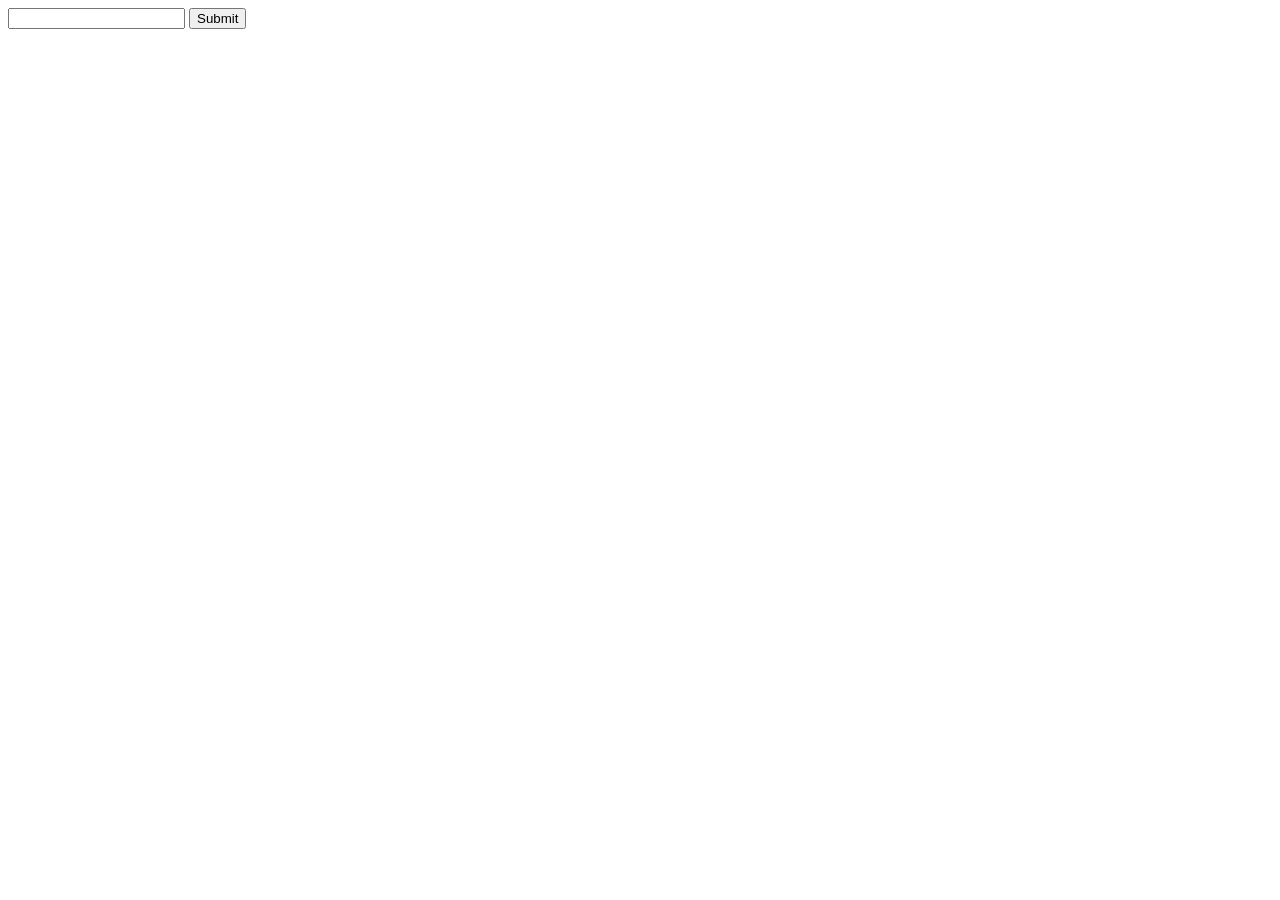
==== Taarmeez JS/index.html @ 5b3ecc6d "first commit" ====
<!DOCTYPE html>
<html lang="en">
<head>
    <meta charset="UTF-8">
    <meta name="viewport" content="width=device-width, initial-scale=1.0">
    <title>Document</title>
</head>
<body>
    
</body>
<!-- <h1>hello world</h1>
<h3></h3> -->

    <input type="text">
    <button type="submit">Submit</button>


<script src="main.js"></script>
</html>
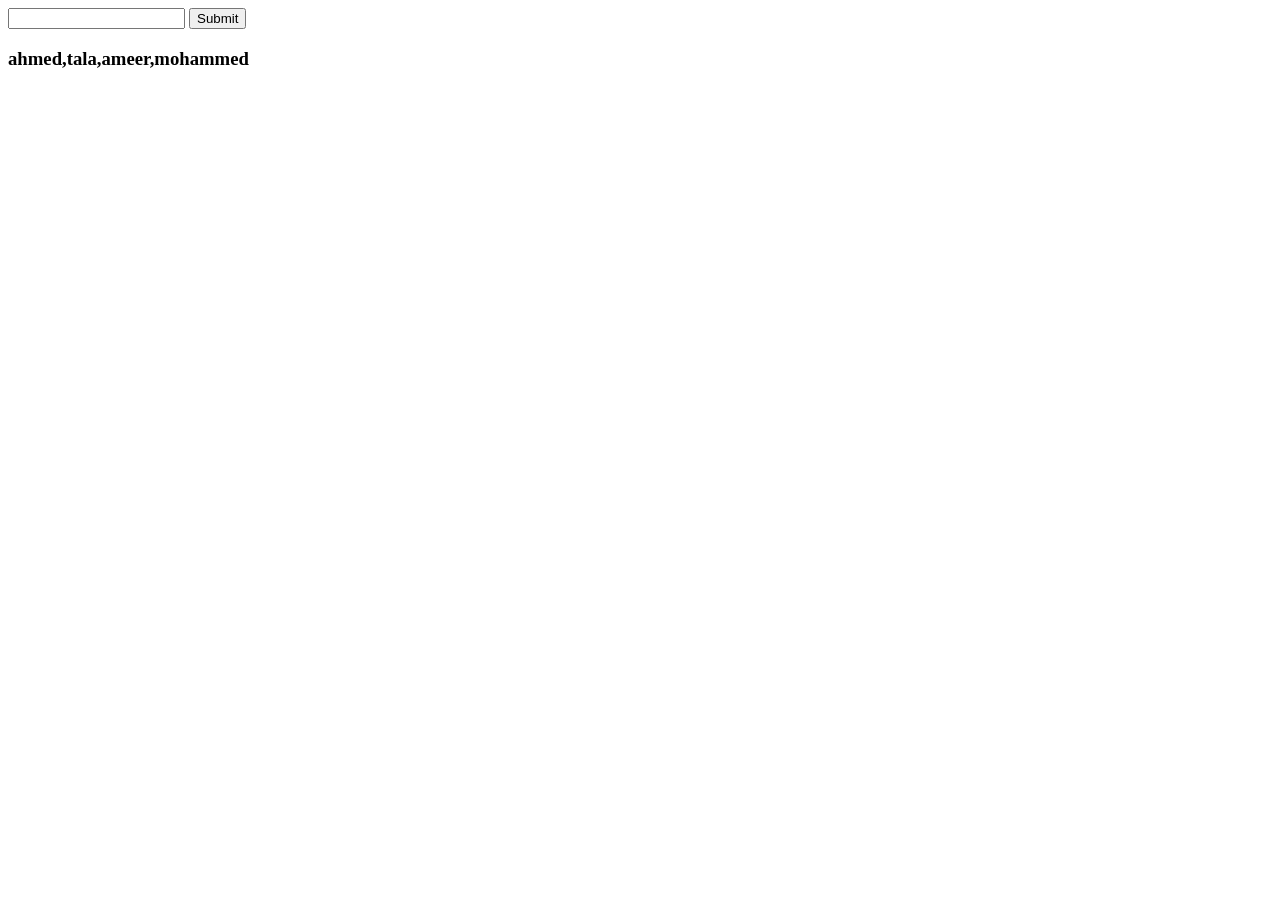
==== commit 95d7da89: "upadte" ====
--- a/Taarmeez JS/index.html
+++ b/Taarmeez JS/index.html
@@ -4,6 +4,7 @@
     <meta charset="UTF-8">
     <meta name="viewport" content="width=device-width, initial-scale=1.0">
     <title>Document</title>
+    <link rel="stylesheet" href="">
 </head>
 <body>
     
@@ -13,6 +14,9 @@
 
     <input type="text">
     <button type="submit">Submit</button>
+    <h3 id="arr"></h3>
+    <!-- //////////////////////////////////////// -->
+ 
 
 
 <script src="main.js"></script>
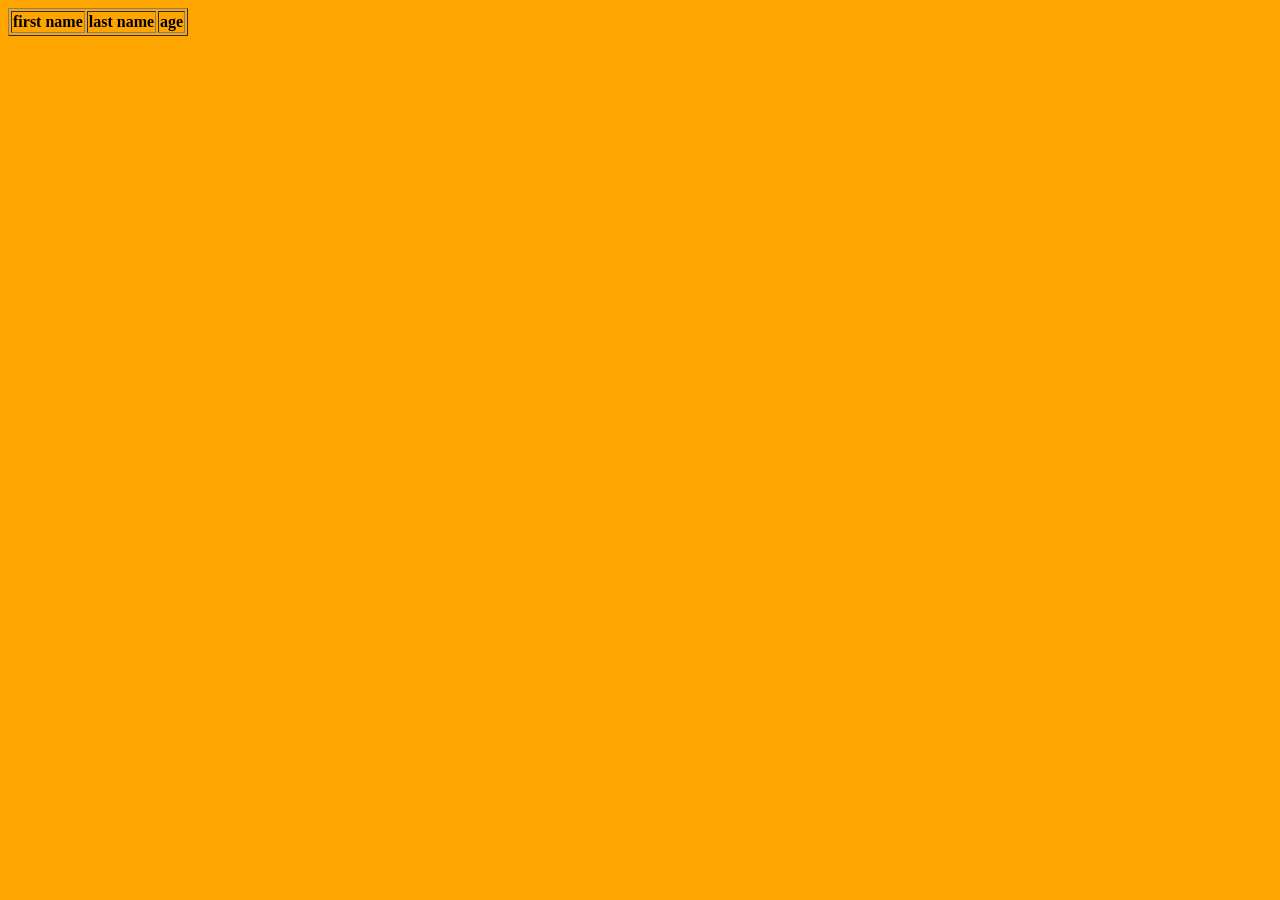
==== commit 4419f484: "update" ====
--- a/Taarmeez JS/index.html
+++ b/Taarmeez JS/index.html
@@ -4,19 +4,48 @@
     <meta charset="UTF-8">
     <meta name="viewport" content="width=device-width, initial-scale=1.0">
     <title>Document</title>
-    <link rel="stylesheet" href="">
+    <link rel="stylesheet" href="../style.css">
 </head>
 <body>
     
 </body>
 <!-- <h1>hello world</h1>
 <h3></h3> -->
+<!-- ///////////////////////////////////////////////// -->
+    <!-- <input type="text">
+    <button type="submit" id="add">Submit</button>
+    <button type="submit" id="del"> delete</button>
+    <h3 id="arr"></h3> -->
+    <!-- //////////////////////////////////////// -->
+     <!-- ////////////////////////////////////////// -->
+      <!-- <div id="dev">
+        <p id="pre"></p>
+      </div> -->
+      <!-- ///////////////////////////////////////////////// -->
+       <!-- <h1>vowel letters (A,E,I,O,U)</h1>
+    <input type="text">
+    <button type="submit" id="add">Submit</button> -->
+    <!-- //////////////////////////////////////////// -->
+     <!-- <h4>find Student</h4>
+    <input id="in" type="text">
+    <button type="submit" id="Search">Search</button> 
+    <div id="dev"></div> -->
+    <!-- /////////////////////////////////// -->
+     <!-- ////////////////////////////////////////////////// -->
+      <!-- <div id="student"></div> -->
+       <!-- /////////////////////////////////////////////// -->
+        <!-- <div id="tab" style="text-align: center;"></div> -->
+          <!-- <button id="click" style="height: 30px; width: 150px;color:white; background: #000; border: none;">Start</button>
+<div id="root"></div> -->
+<!-- //////////////////////////////////////////////////// -->
+ <table id="table" border="1">
+<tr>
+  <th>first name</th>
+  <th>last name</th>
+  <th>age</th>
+</tr>
 
-    <input type="text">
-    <button type="submit">Submit</button>
-    <h3 id="arr"></h3>
-    <!-- //////////////////////////////////////// -->
- 
+ </table>
 
 
 <script src="main.js"></script>
--- a/style.css
+++ b/style.css
@@ -0,0 +1,10 @@
+div #tab {
+    display: flex;
+    justify-content: center;
+    align-items: center;
+    height: 100vh;
+    font-weight: bold;}
+    body{
+        background: orange;
+        transition: all 0.5s;
+    }
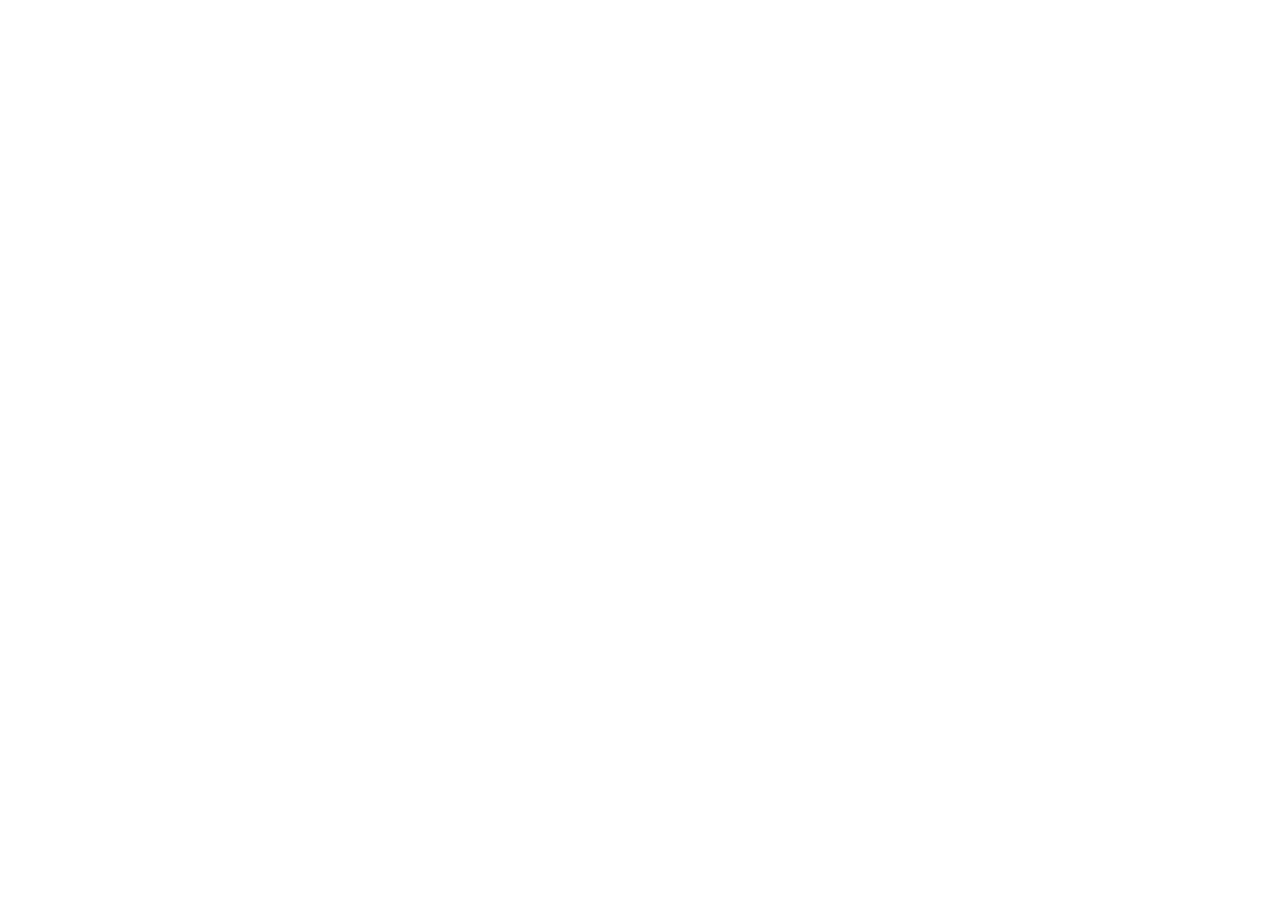
==== commit 3377a7c4: "finally JS course" ====
--- a/Taarmeez JS/index.html
+++ b/Taarmeez JS/index.html
@@ -38,15 +38,42 @@
           <!-- <button id="click" style="height: 30px; width: 150px;color:white; background: #000; border: none;">Start</button>
 <div id="root"></div> -->
 <!-- //////////////////////////////////////////////////// -->
- <table id="table" border="1">
+ <!-- <table id="table" border="1">
 <tr>
   <th>first name</th>
   <th>last name</th>
   <th>age</th>
 </tr>
 
- </table>
+ </table> -->
+
+  <!-- <h2 onclick="this.innerHTML='TALAAAAAA'" id="title">TALA Abusheha </h2> -->
+   <!-- <h2 id="title" onclick="changeTitle2()">Tarmmez</h2> -->
+  <!-- <h2 id="title" >Tarmmez</h2>
+  <h3 id="title2">Test</h3> -->
+  <!-- <ul id="ul">
+    <li>Tala</li>
+    <li>Salma</li>
+    <li>Abood</li>
+  </ul> -->
+<!-- /////////////////////////////////////////////////////// -->
+<!-- <div id="con" style="height: 200px; width: 100%;background: #dc9999;">
+   
+    <input id="in1" type="text" onchange="nameInputChange(this)">
+
+  
+    <input id="sub" type="submit" name="" id="">
+   <h3 id="currentName"></h3>
+</div>
+<div>
+ 
+</div>
+
+<h1 id="title">الرجاء ادخال الاسم </h1> -->
 
 
-<script src="main.js"></script>
+
+<script src="main.js">
+
+</script>
 </html>
